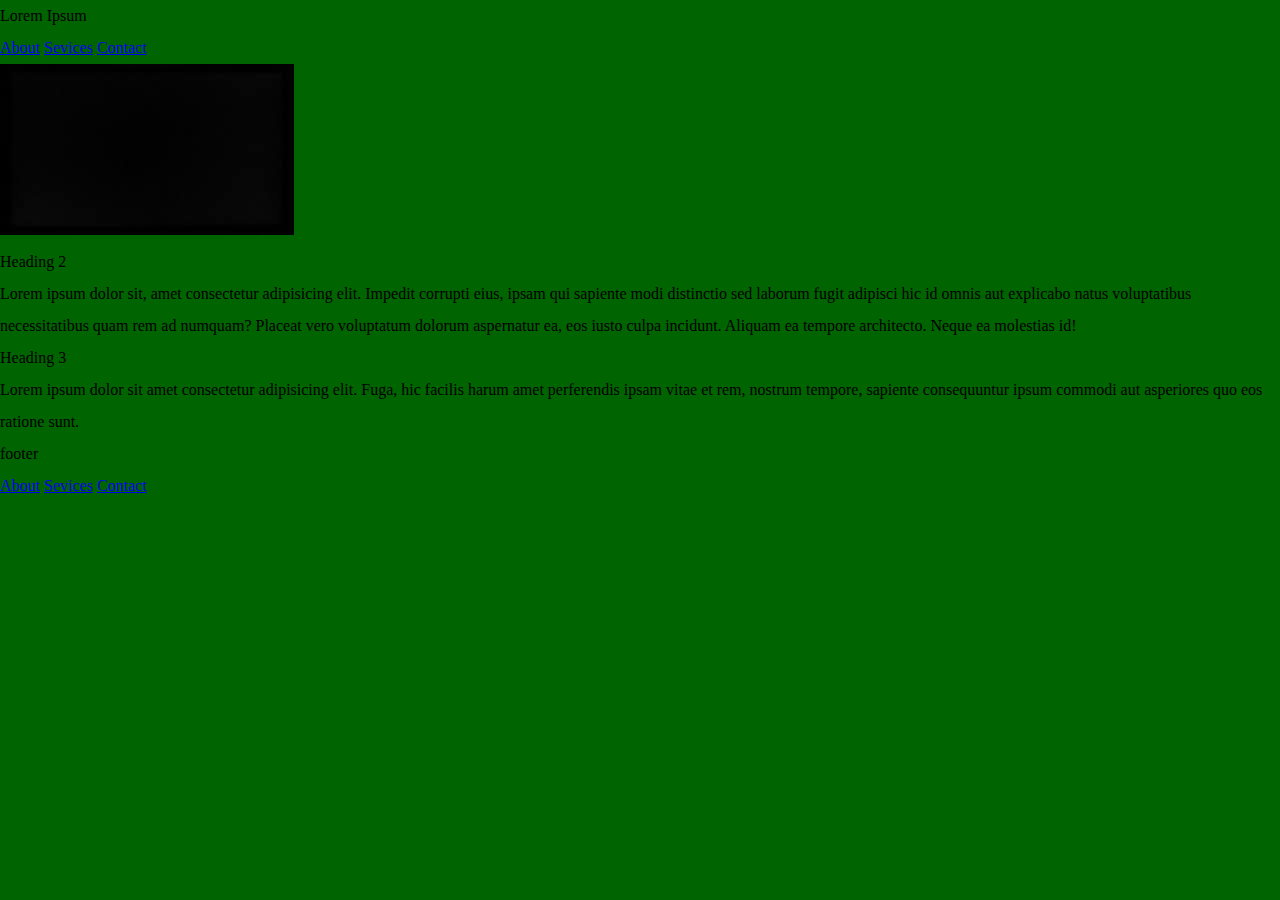
==== index.html @ eaf4df02 "intial commit" ====
<!DOCTYPE html>
<html lang="en">
<head>
    <meta charset="UTF-8">
    <meta name="viewport" content="width=device-width, initial-scale=1.0">
    <meta http-equiv="X-UA-Compatible" content="ie=edge">
    <link rel="stylesheet" href="assets/stylesheet/main.css">
    <title>CSS in detail</title>
</head>
<body class="in">
    <header>
        <h1>Lorem Ipsum</h1>
        <nav>
            <a href="about.html">About</a>
            <a href="services.html">Sevices</a>
            <a href="contact.html">Contact</a>
        </nav>
    </header>
    <main>
        <section>
            <article>
                <div>
                    <img src="assets/Images/images.jpeg" alt="image">
                </div>
                <div>                
                    <h2>Heading 2</h2>
                    <p>Lorem ipsum dolor sit, amet consectetur adipisicing elit. Impedit corrupti eius, ipsam qui sapiente modi distinctio sed laborum fugit adipisci hic id omnis aut explicabo natus voluptatibus necessitatibus quam rem ad numquam? Placeat vero voluptatum dolorum aspernatur ea, eos iusto culpa incidunt. Aliquam ea tempore architecto. Neque ea molestias id!</p>
                </div>
            </article>
        </section>
        <section>
            <article>
                <h2>Heading 3</h2>
                <p>Lorem ipsum dolor sit amet consectetur adipisicing elit. Fuga, hic facilis harum amet perferendis ipsam vitae et rem, nostrum tempore, sapiente consequuntur ipsum commodi aut asperiores quo eos ratione sunt.</p>
            </article>
        </section>
    </main>
    <footer>
        <h3>footer</h3>
        <nav>
            <a href="about.html">About</a>
            <a href="services.html">Sevices</a>
            <a href="contact.html">Contact</a>
        </nav>
    </footer>

</body>
</html>
---- assets/stylesheet/main.css ----
html, body, div, span, applet, object, iframe,
h1, h2, h3, h4, h5, h6, p, blockquote, pre,
a, abbr, acronym, address, big, cite, code,
del, dfn, em, img, ins, kbd, q, s, samp,
small, strike, strong, sub, sup, tt, var,
b, u, i, center,
dl, dt, dd, ol, ul, li,
fieldset, form, label, legend,
table, caption, tbody, tfoot, thead, tr, th, td,
article, aside, canvas, details, embed, 
figure, figcaption, footer, header, hgroup, 
menu, nav, output, ruby, section, summary,
time, mark, audio, video {
	margin: 0;
	padding: 0;
	border: 0;
	font-size: 100%;
	font: inherit;
	vertical-align: baseline;
}
/* HTML5 display-role reset for older browsers */
article, aside, details, figcaption, figure, 
footer, header, hgroup, menu, nav, section {
	display: block;
}
body {
	line-height: 1;
}
ol, ul {
	list-style: none;
}
blockquote, q {
	quotes: none;
}
blockquote:before, blockquote:after,
q:before, q:after {
	content: '';
	content: none;
}
table {
	border-collapse: collapse;
	border-spacing: 0;
}

body{
    line-height: 2;
}

.abo {
    background-color: aqua;
    line-height: 2;
}

.ser {
    background-color: bisque;
}

.con {
    background-color: darkgray;
}
.in {
    background-color: darkgreen;
}
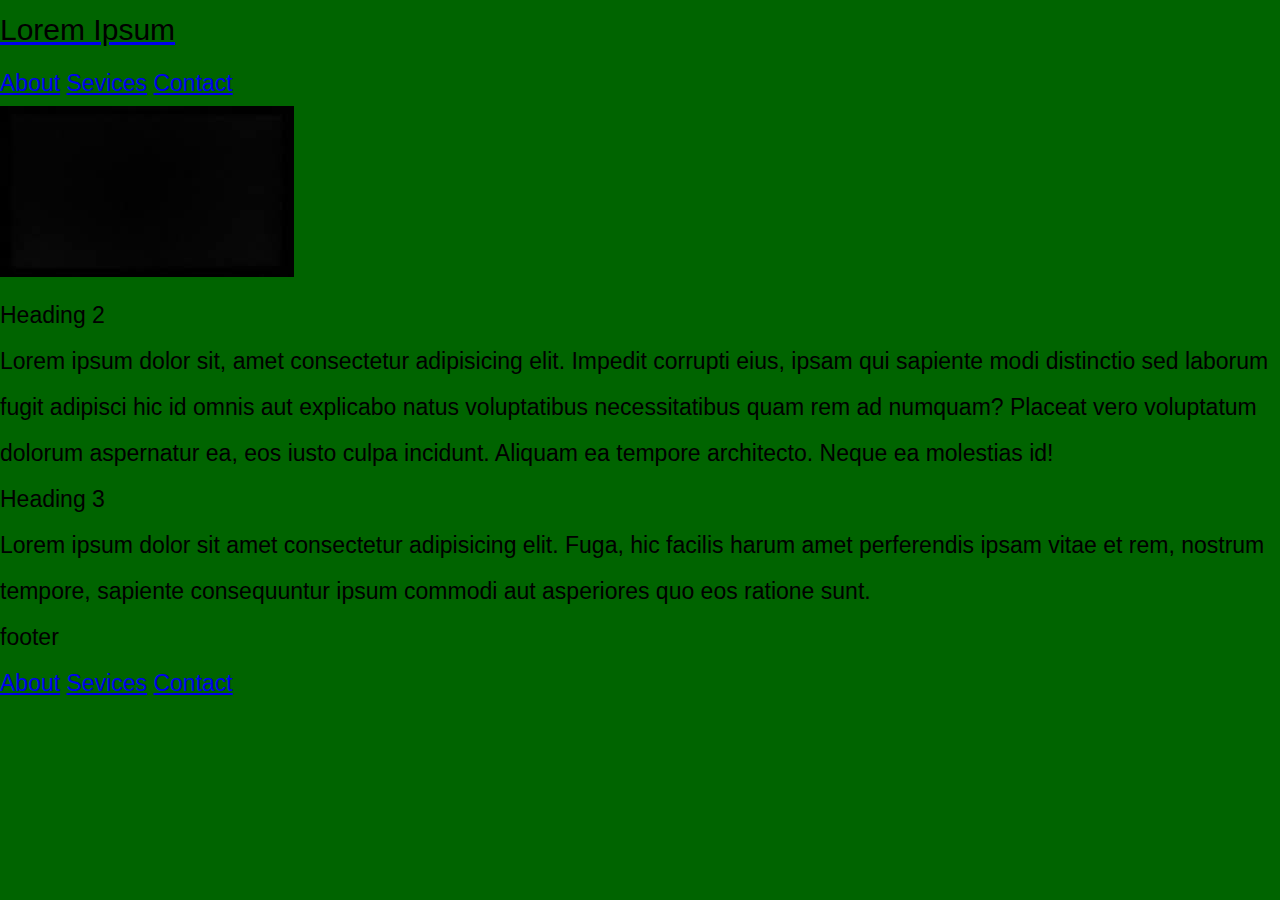
==== commit 317592fb: "initial commit" ====
--- a/index.html
+++ b/index.html
@@ -9,7 +9,7 @@
 </head>
 <body class="in">
     <header>
-        <h1>Lorem Ipsum</h1>
+        <a href="index.html"><h1>Lorem Ipsum</h1></a>
         <nav>
             <a href="about.html">About</a>
             <a href="services.html">Sevices</a>
--- a/assets/stylesheet/main.css
+++ b/assets/stylesheet/main.css
@@ -44,11 +44,15 @@
 
 body{
     line-height: 2;
+    font-family: sans-serif;
+    font-size: 23px;
+    color: black;
+
 }
 
 .abo {
     background-color: aqua;
-    line-height: 2;
+    
 }
 
 .ser {
@@ -56,8 +60,13 @@
 }
 
 .con {
-    background-color: darkgray;
+    background-color: rgb(205, 125, 50);
 }
 .in {
     background-color: darkgreen;
+}
+
+h1{
+    font-size: 30px;
+    color: black;
 }